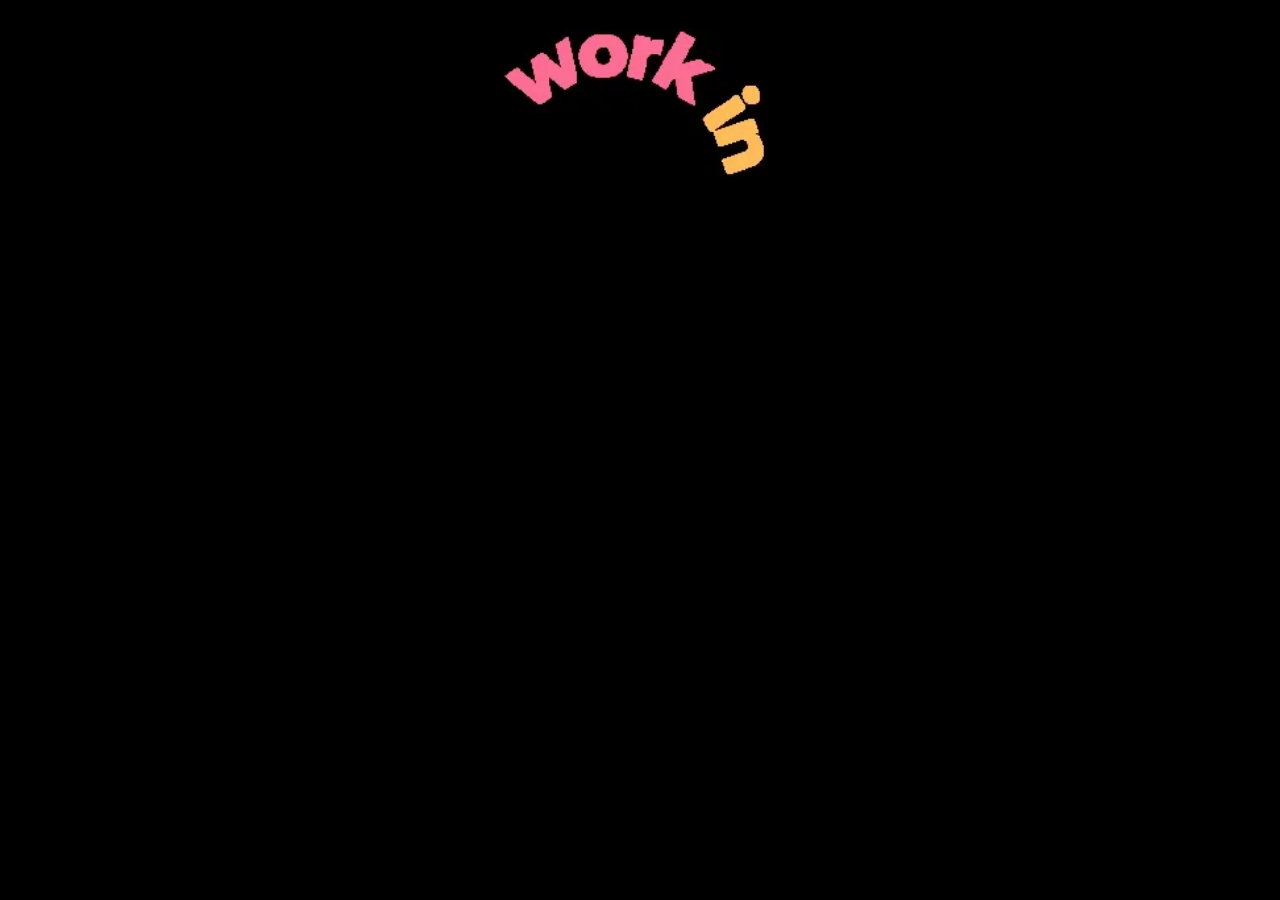
==== Progress.html @ 6a5f34bc "Add files via upload" ====
<!DOCTYPE html>
<html>
<head>
<link rel="stylesheet" href="progress.css">
</head>
<body>
<body style="background-color:black">
    <img src="giphy.webp" alt="Progress" class="center">
</body>
</body>
</html>
---- progress.css ----
.center {
    display: block;
    margin-left: auto;
    margin-right: auto;
    width: 50%;
  }
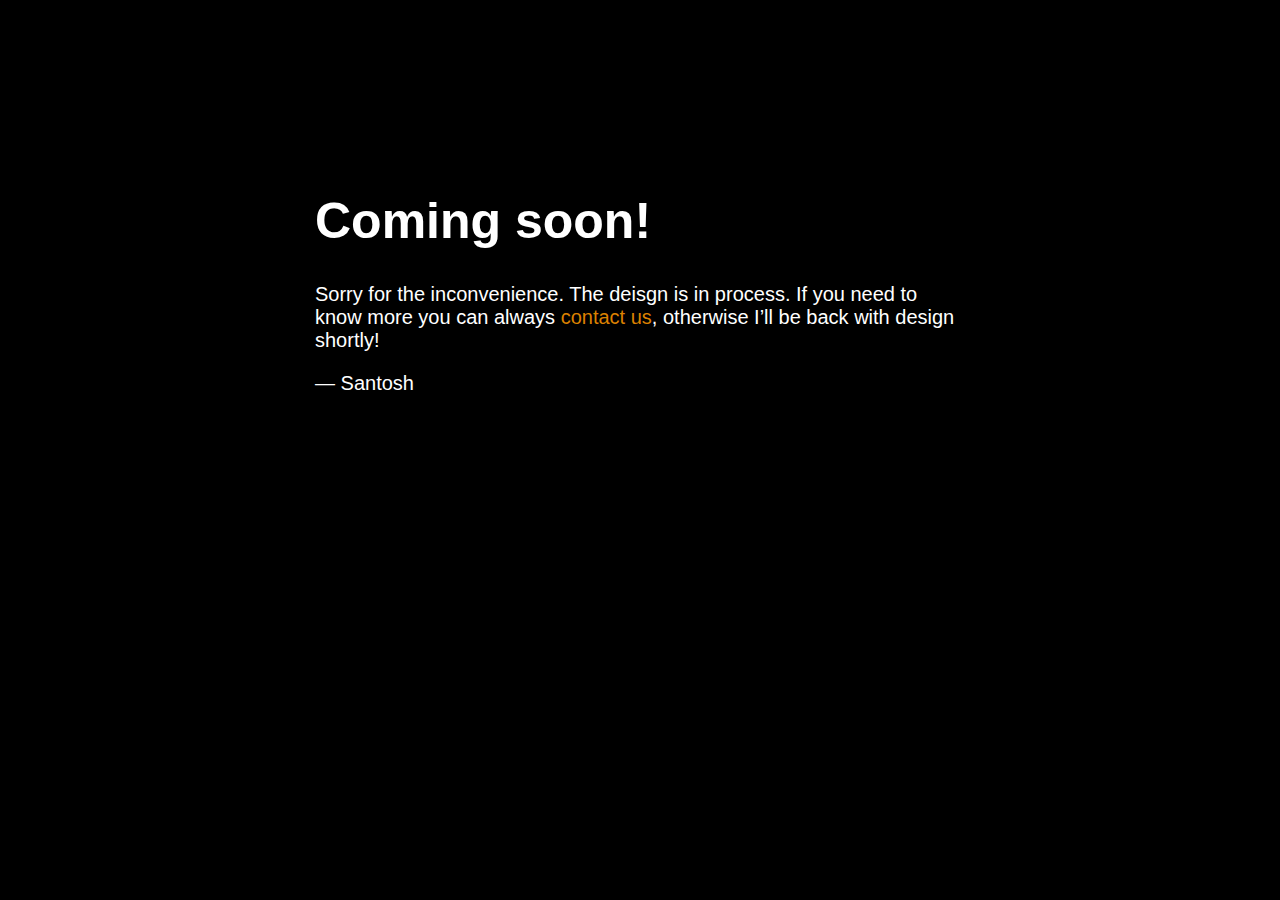
==== commit a2c56d75: "Add files via upload" ====
--- a/Progress.html
+++ b/Progress.html
@@ -1,11 +1,18 @@
-<!DOCTYPE html>
-<html>
-<head>
-<link rel="stylesheet" href="progress.css">
-</head>
-<body>
-<body style="background-color:black">
-    <img src="giphy.webp" alt="Progress" class="center">
-</body>
-</body>
-</html>+<!doctype html>
+<title>Site Maintenance</title>
+<style>
+  body { background-color:rgb(0, 0, 0); text-align: center; padding: 150px; }
+  h1 { font-size: 50px; }
+  body { font: 20px Helvetica, sans-serif; color: rgb(255, 255, 255); }
+  article { display: block; text-align: left; width: 650px; margin: 0 auto; }
+  a { color: #dc8100; text-decoration: none; }
+  a:hover { color: rgb(152, 152, 152); text-decoration: none; }
+</style>
+
+<article>
+    <h1>Coming soon!</h1>
+    <div>
+        <p>Sorry for the inconvenience. The deisgn is in process. If you need to know more you can always <a href="mailto:santosh1603udt@gmail.com">contact us</a>, otherwise I&rsquo;ll be back with design shortly!</p>
+        <p>&mdash; Santosh</p>
+    </div>
+</article>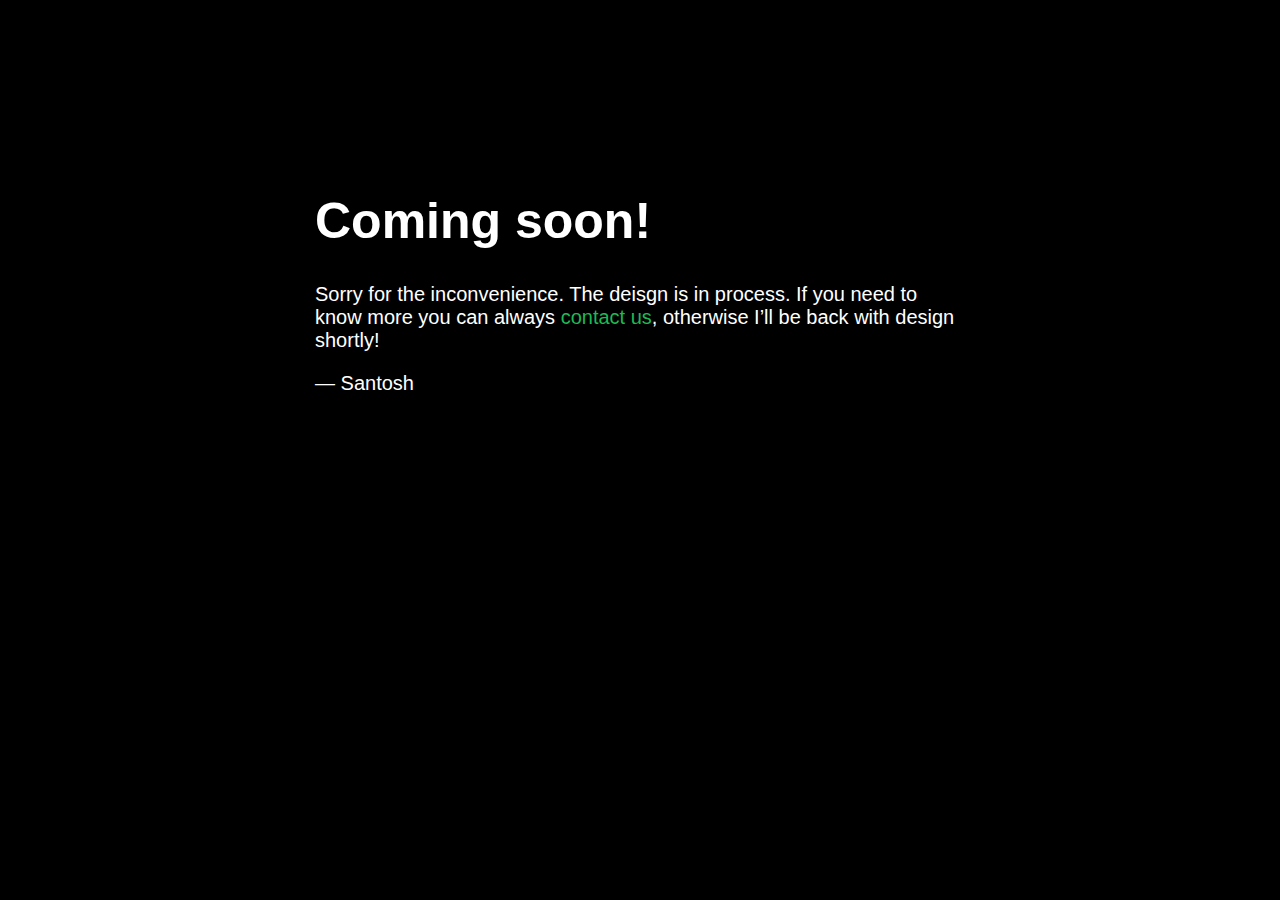
==== commit f7b8fec5: "Update Progress.html" ====
--- a/Progress.html
+++ b/Progress.html
@@ -5,8 +5,8 @@
   h1 { font-size: 50px; }
   body { font: 20px Helvetica, sans-serif; color: rgb(255, 255, 255); }
   article { display: block; text-align: left; width: 650px; margin: 0 auto; }
-  a { color: #dc8100; text-decoration: none; }
-  a:hover { color: rgb(152, 152, 152); text-decoration: none; }
+  a { color: #1DB954; text-decoration: none; }
+  a:hover { color: rgb(163, 169, 161); text-decoration: none; }
 </style>
 
 <article>
@@ -15,4 +15,4 @@
         <p>Sorry for the inconvenience. The deisgn is in process. If you need to know more you can always <a href="mailto:santosh1603udt@gmail.com">contact us</a>, otherwise I&rsquo;ll be back with design shortly!</p>
         <p>&mdash; Santosh</p>
     </div>
-</article>+</article>
